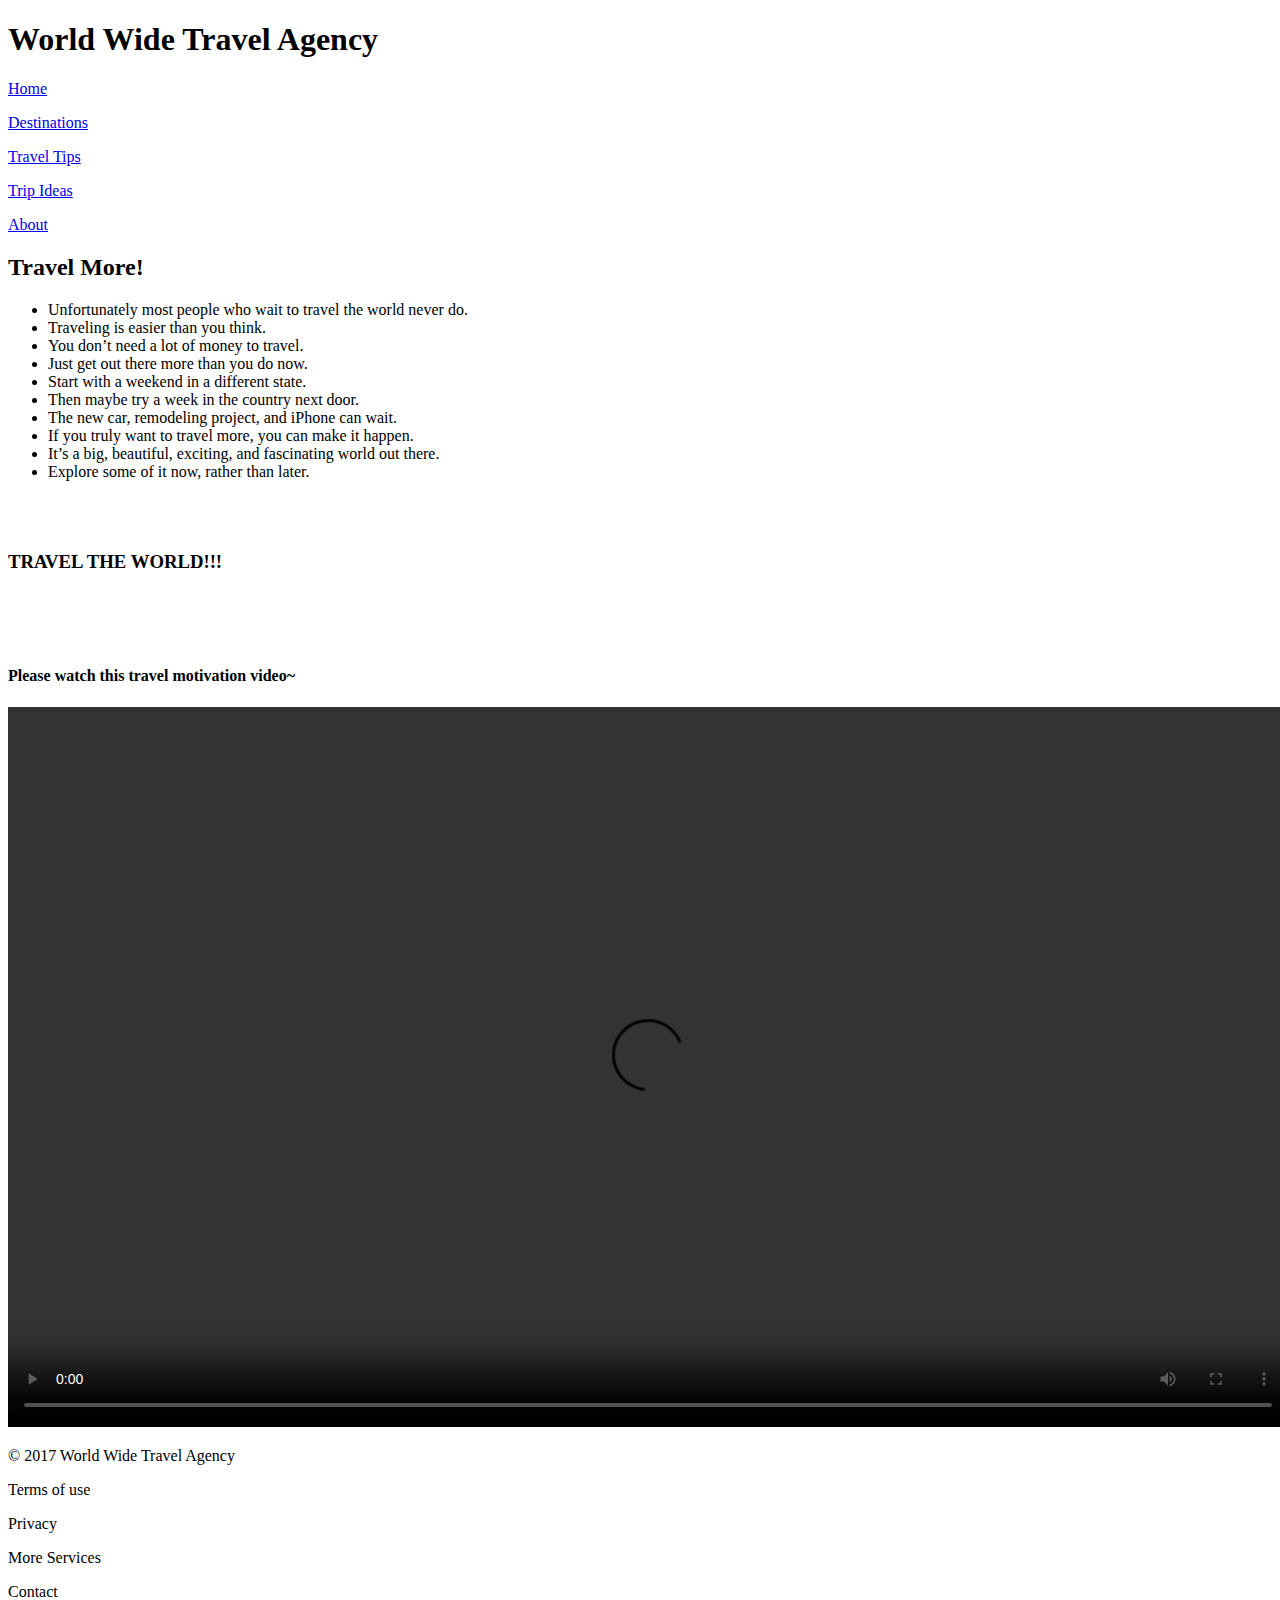
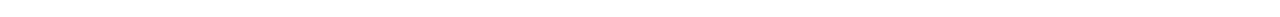
==== index4.html @ a4b4d03b "Create index4.html" ====
<!DOCTYPE html>
<html>
    <head>
        <title>World Wide Travel Agency</title>
        <meta charset="utf-8"/>
        <link rel="stylesheet" type="text/css" href="main4.css"/>
        <link rel="stylesheet" href="https://maxcdn.bootstrapcdn.com/bootstrap/3.3.6/css/bootstrap.min.css" integrity="sha384-1q8mTJOASx8j1Au+a5WDVnPi2lkFfwwEAa8hDDdjZlpLegxhjVME1fgjWPGmkzs7" crossorigin="anonymous">
    </head>
    <body>
        <header class="container">
            <div class="row">
                <h1 class="col-sm-7">World Wide Travel Agency</h1>
                <nav class="col-sm-5 text-right">
                    <p><a href="index.html">Home</a></p>
                    <p><a href="index2.html">Destinations</a></p>
                    <p><a href="index3.html">Travel Tips</a></p>
                    <p><a href="index4.html">Trip Ideas</a></p>
                    <p><a href="index5.html">About</a></p>
                </nav>
            </div>
            <h2 id="head2">Travel More!</h2>
            <section class="jumbotron">
            <div id="sentences">
            <ul id="text">
            <li>Unfortunately most people who wait to travel the world never do.</li>
            <li>Traveling is easier than you think.</li>
            <li>You don’t need a lot of money to travel.</li>
            <li>Just get out there more than you do now.</li> 
            <li>Start with a weekend in a different state.</li> 
            <li>Then maybe try a week in the country next door.</li>
            <li>The new car, remodeling project, and iPhone can wait.</li> 
            <li>If you truly want to travel more, you can make it happen.</li> 
            <li>It’s a big, beautiful, exciting, and fascinating world out there.</li>
            <li>Explore some of it now, rather than later.</li>
            </section>
            </br></br><h3>TRAVEL THE WORLD!!!</h3></ul>
            </div>
            </br></br></br><h4>Please watch this travel motivation video~</h4>
            <video width="1280" height="720" controls>
            <source src="Travel-Motivation-Video-2016.mp4" type="video/mp4">
            </video>
        </header>
        <footer class="container">
            <div class="row">
            <nav class="col-sm-8 text-left">
                <p>&copy; 2017 World Wide Travel Agency</p>
                <p>Terms of use</p>
                <p>Privacy</p>
            </nav>
            <nav class="col-sm-4 text-right">
                <p>More Services</p>
                <p>Contact</p>
            </nav>
            </div>
        </footer>
    </body>
</html>
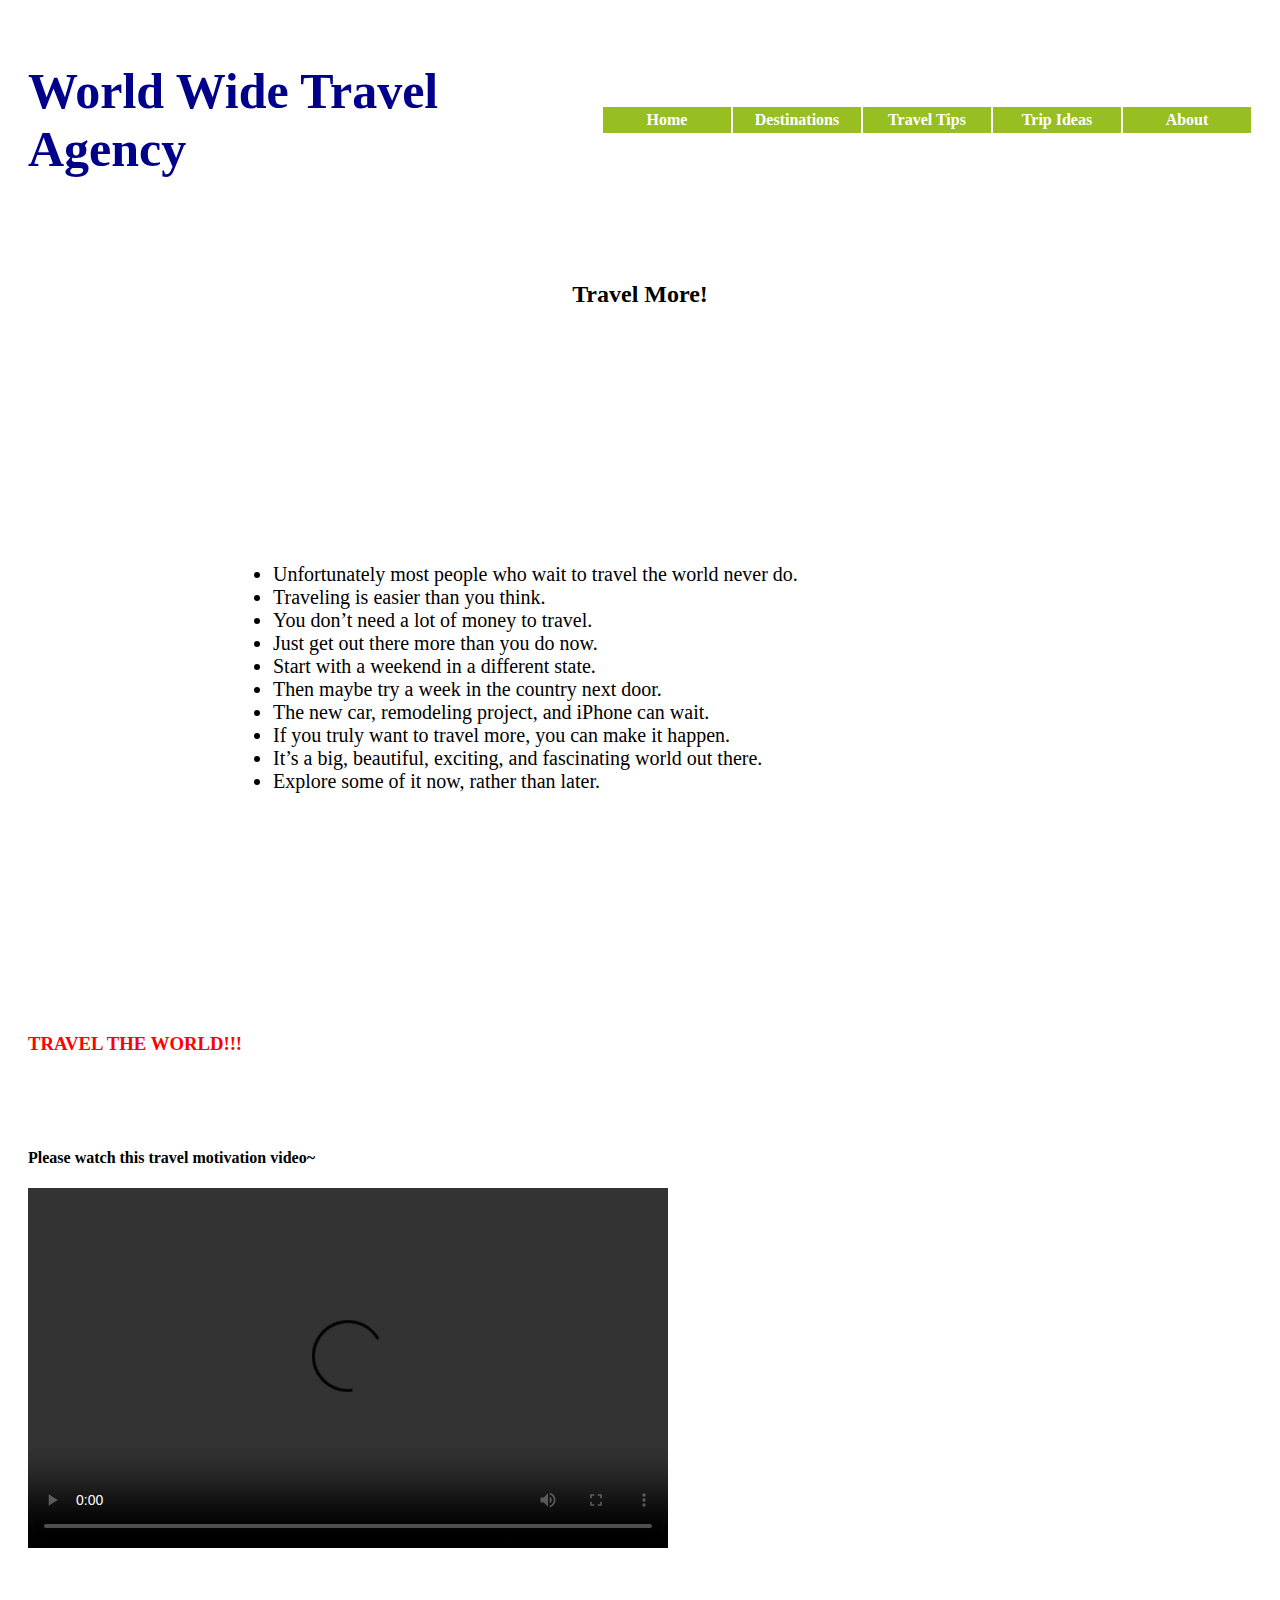
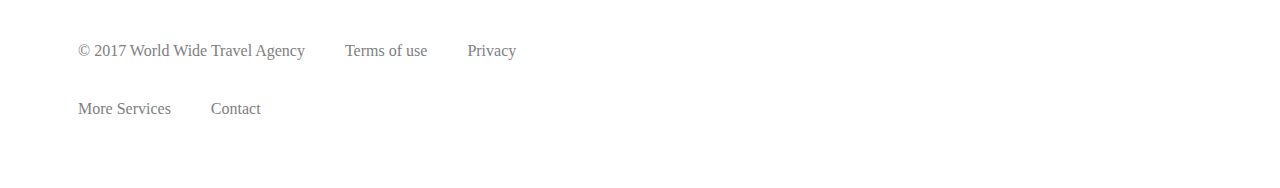
==== commit b43a6ac2: "Update index4.html" ====
--- a/index4.html
+++ b/index4.html
@@ -36,7 +36,7 @@
             </br></br><h3>TRAVEL THE WORLD!!!</h3></ul>
             </div>
             </br></br></br><h4>Please watch this travel motivation video~</h4>
-            <video width="1280" height="720" controls>
+            <video width="640" height="360" controls>
             <source src="Travel-Motivation-Video-2016.mp4" type="video/mp4">
             </video>
         </header>
--- a/main4.css
+++ b/main4.css
@@ -0,0 +1,86 @@
+header{
+    padding: 20px;
+}
+
+header .row{
+    display: flex;
+    align-items: center;
+}
+
+header h1{
+    font-size: 50px;
+    color: DarkBlue;
+}
+
+header nav{
+    display: flex;
+    font-size: 16px;
+}
+
+header p{
+    margin: 1px;
+}
+
+header a:link, a:visited{
+    display: block;
+    font-weight: bold;
+    color: #ffffff;
+    background-color: #98bf21;
+    width: 120px;
+    padding: 4px;
+    text-align: center;
+    text-decoration: none;
+}
+
+header a:hover, a:active{
+    background-color:#7A991A;
+}
+
+#head2{
+    font-weight: bold;
+    padding: 50px;
+    text-align: center;
+    margin: 20px;
+}
+
+.jumbotron{
+    display: flex;
+    align-items: center;
+    background-image: url("https://images.trvl-media.com/media/content/expus/graphics/launch/activity1320x742.jpg");
+    background-size: cover;
+    height: 600px;
+}
+
+#sentences{
+    padding-left: 200px;
+}
+
+#text{
+    font-style: normal;
+    margin: 5px;
+    font-size: 20px;
+}
+
+header h3{
+    color: red;
+    font-weight: bold;
+}
+
+footer{
+    font-size: 16px;
+    margin: 50px;
+}
+
+footer .col-sm-8{
+    display: flex;
+    color: gray;
+}
+
+footer .col-sm-4{
+    display: flex;
+    color: gray;
+}
+
+footer p{
+    margin: 20px;
+}
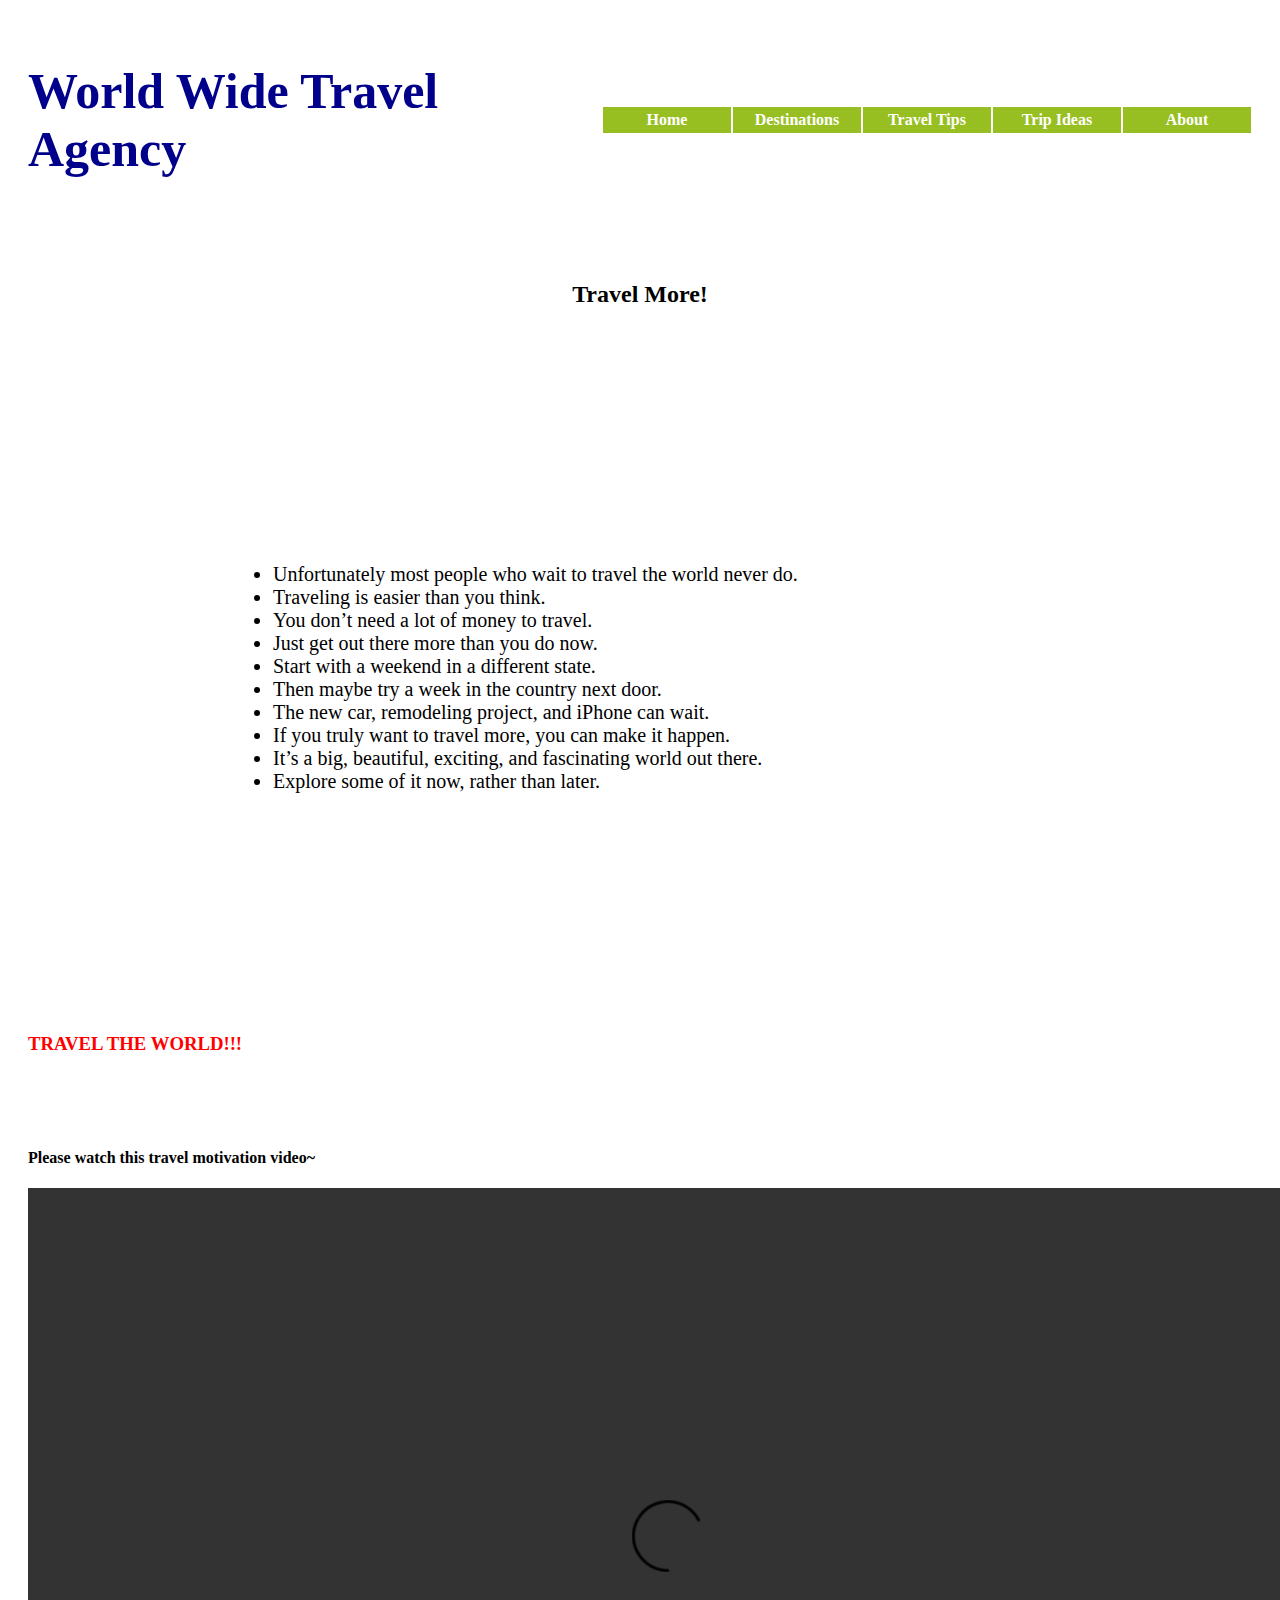
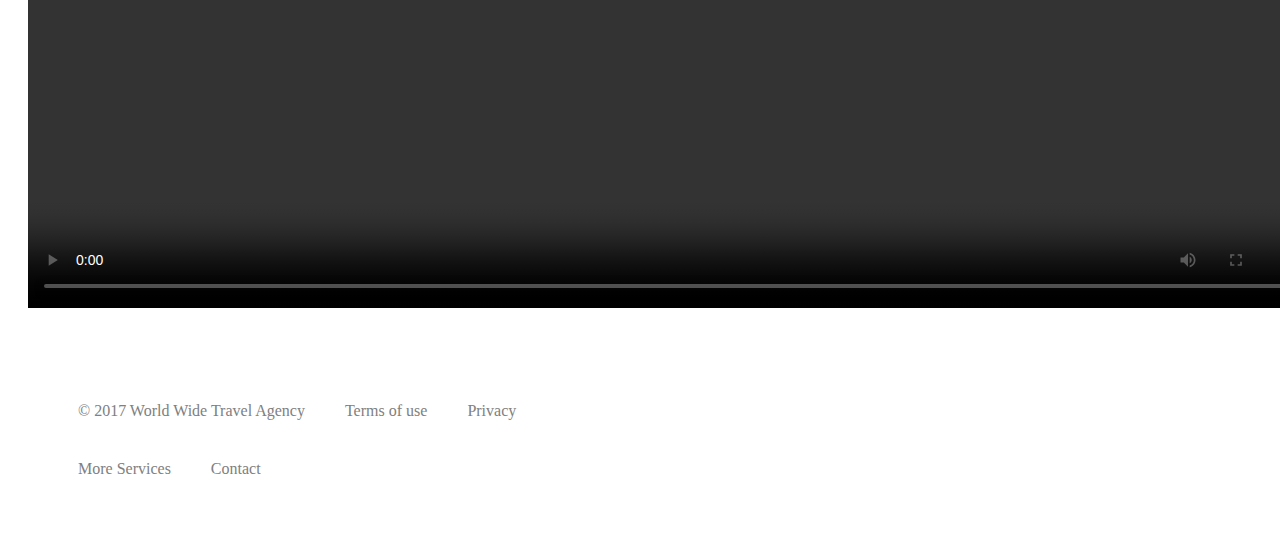
==== commit 4e6ac590: "Create index4.html" ====
--- a/index4.html
+++ b/index4.html
@@ -36,7 +36,7 @@
             </br></br><h3>TRAVEL THE WORLD!!!</h3></ul>
             </div>
             </br></br></br><h4>Please watch this travel motivation video~</h4>
-            <video width="640" height="360" controls>
+            <video width="1280" height="720" controls>
             <source src="Travel-Motivation-Video-2016.mp4" type="video/mp4">
             </video>
         </header>
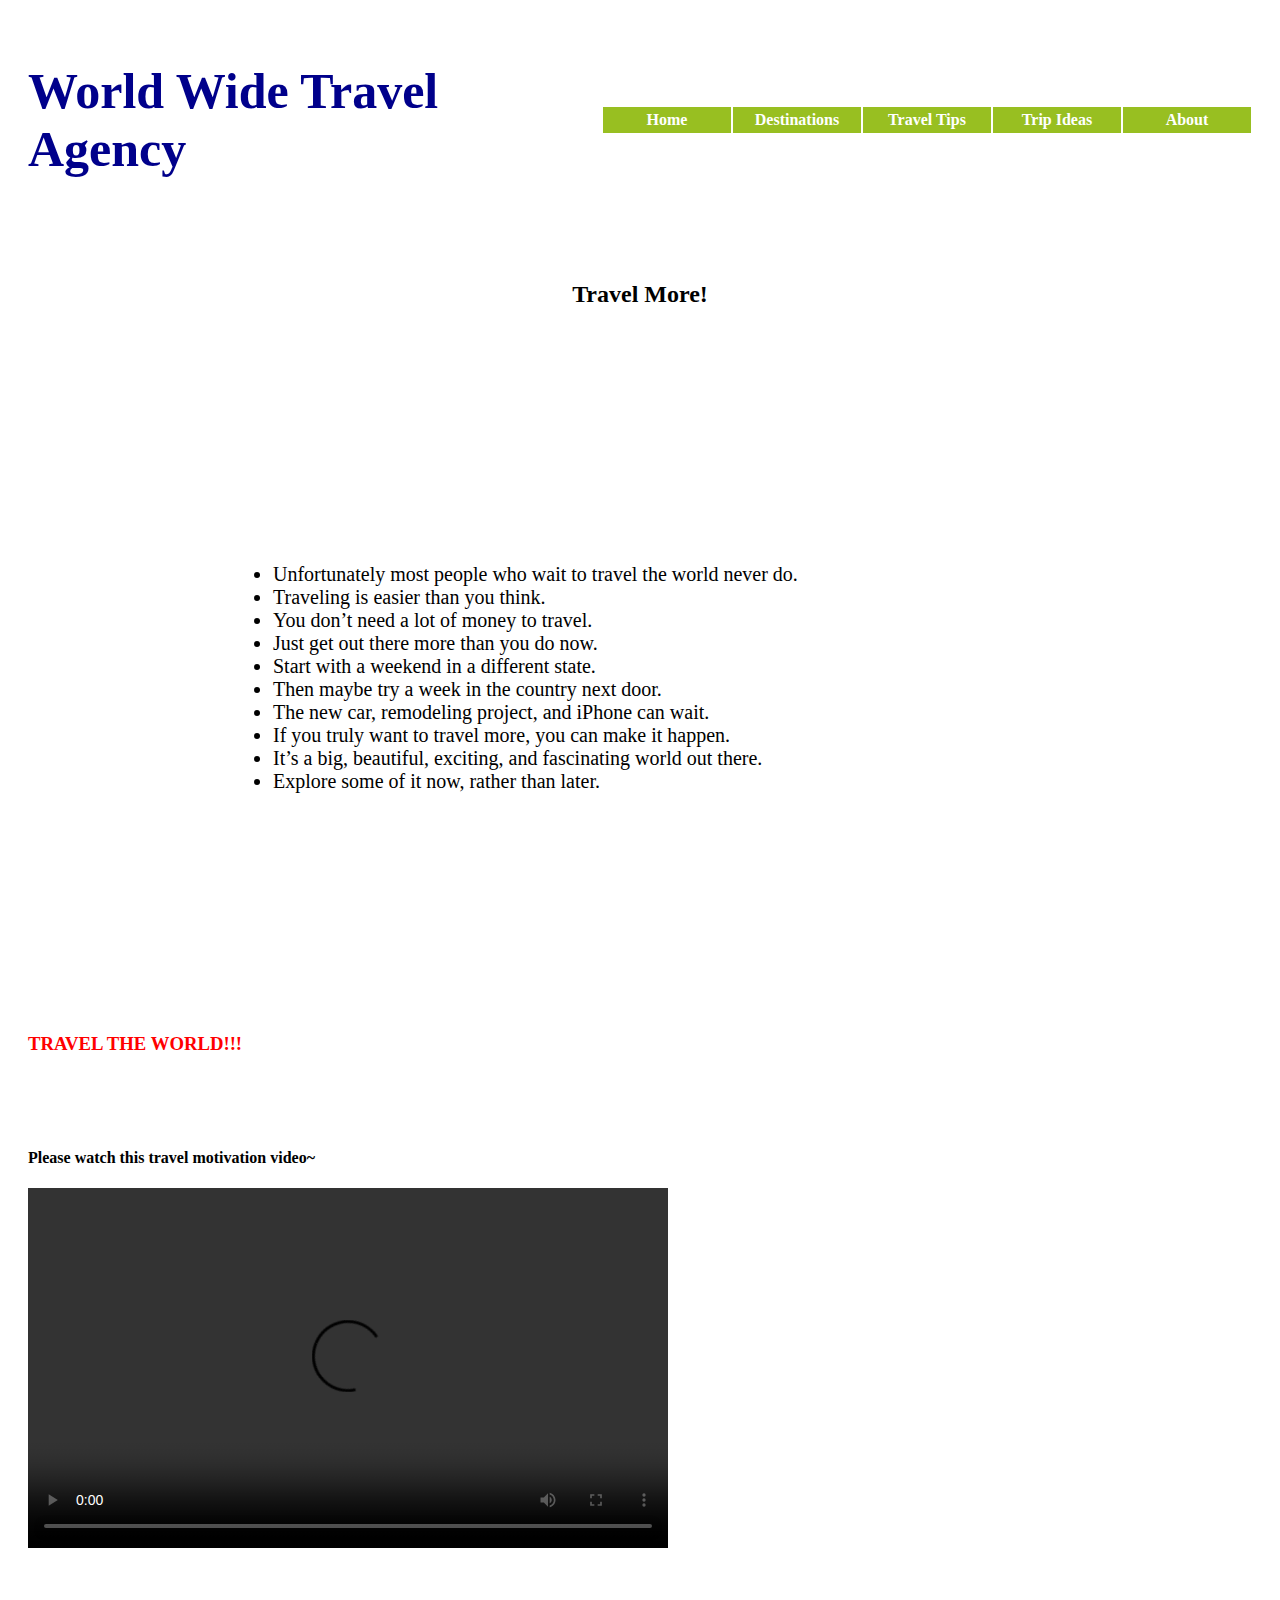
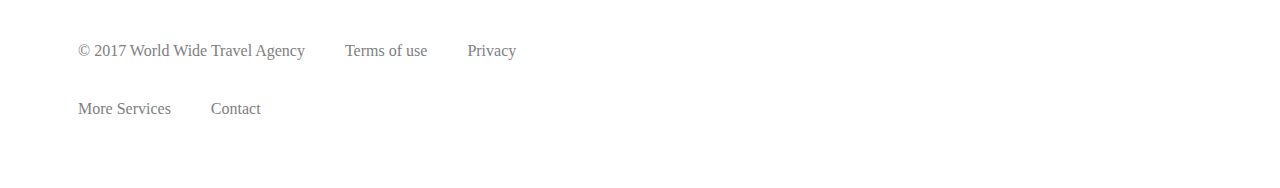
==== commit cccd026b: "Update index4.html" ====
--- a/index4.html
+++ b/index4.html
@@ -36,7 +36,7 @@
             </br></br><h3>TRAVEL THE WORLD!!!</h3></ul>
             </div>
             </br></br></br><h4>Please watch this travel motivation video~</h4>
-            <video width="1280" height="720" controls>
+            <video width="640" height="360" controls>
             <source src="Travel-Motivation-Video-2016.mp4" type="video/mp4">
             </video>
         </header>
